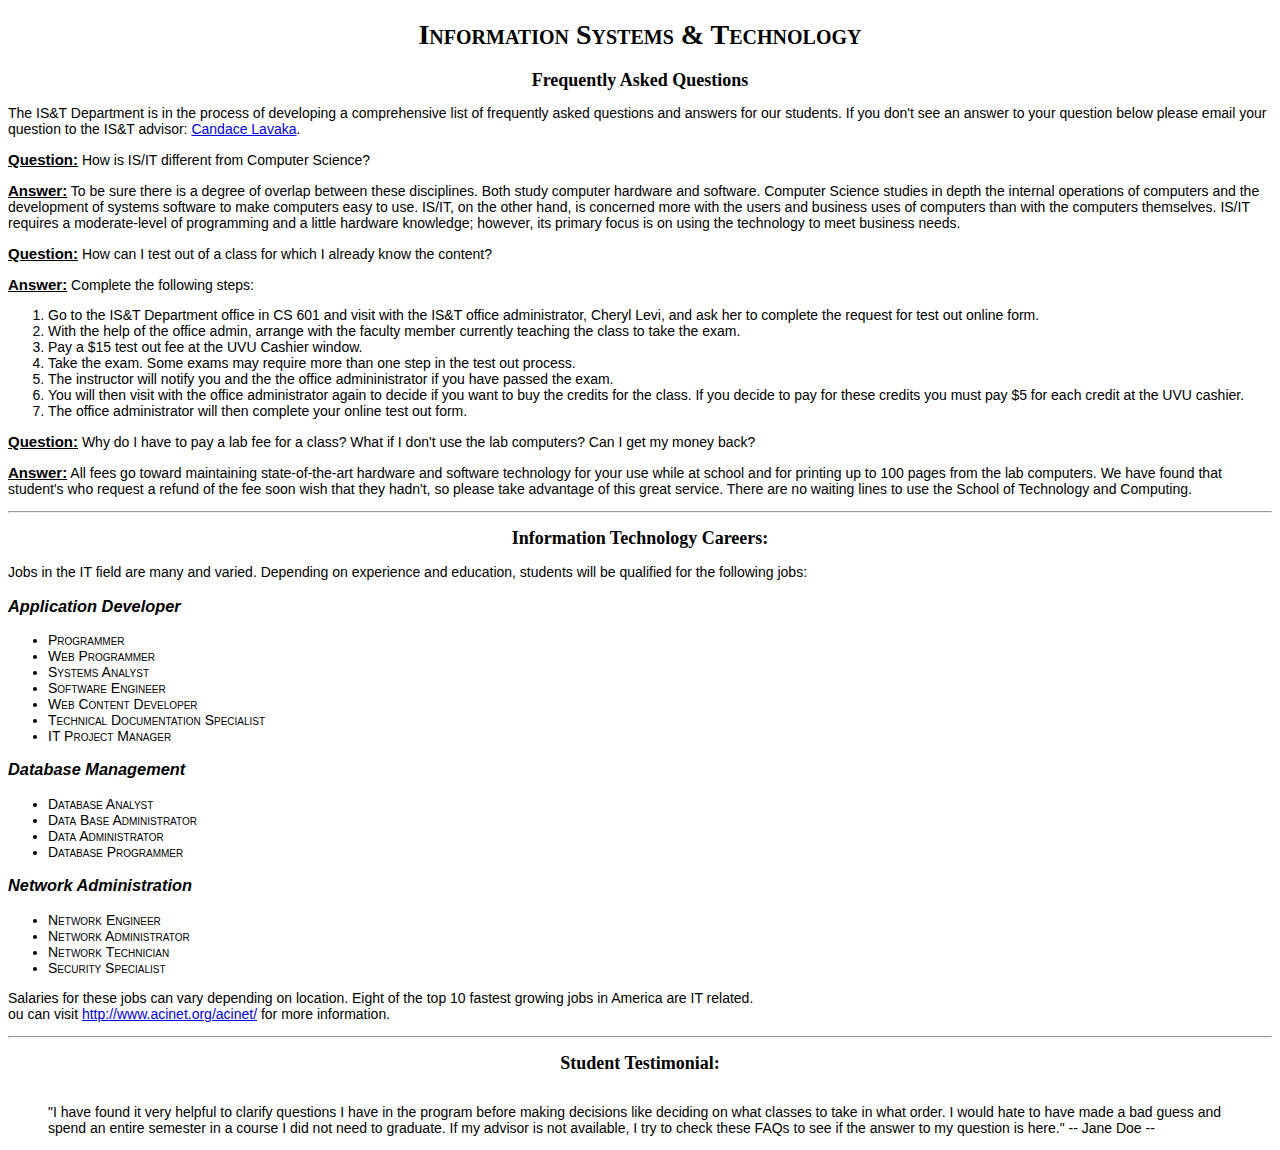
==== HTML4AFiles/index.html @ 458f9073 "Add files via upload" ====
﻿<!DOCTYPE html>
<html>
	<head>
		<meta charset="UTF-8">
		<title>HTML Practice 4A</title>
		<style type="text/css">
			body{
				font-family: Arial, sans-serif;
				font-size: 14px;
			}
			h1{
				text-align: center; 
				font-family: Century, serif;
				font-variant: small-caps
			}
			h2{
				text-align: center;
				font-family: Century, serif;
				font-size: 18px;
			}
			h3{
				text-align: left;
				font-style: italic;
			}
			ul{
				font-variant:small-caps
			}
			QA{
				font-weight: bolder;
				font-size: 15px;
				text-decoration: underline;
			}

</style>
</head>
<body >

<h1 >Information Systems & Technology </h1>

<h2>Frequently Asked Questions</h2>


<p>
	The IS&T Department is in the process of developing a comprehensive list of frequently 
	asked questions and answers for our students.   If you don't see an answer to your question 
	below please email your question to the IS&T advisor: 
	<a href="mailto:candace.lavaka@uvu.edu">Candace Lavaka</a>.
</p>


<p>
	<span style="font-weight: bolder;font-size: 15px; text-decoration: underline; ">Question:</span> How is IS/IT different from Computer Science? 
</p>

<p>
	<span style="font-weight: bolder; font-size: 15px; text-decoration: underline; ">Answer:</span>
	To be sure there is a degree of overlap between these disciplines. 
	Both study computer hardware and software. Computer Science studies in depth the internal 
	operations of computers and the development of systems software to make computers easy to use. 
	IS/IT, on the other hand, is concerned more with the users and business uses of computers than 
	with the computers themselves. IS/IT requires a moderate-level of programming and a little 
	hardware knowledge; however, its primary focus is on using the technology to meet business needs. 
</p>


<p>
	<span style="font-weight: bolder; font-size: 15px; text-decoration: underline; ">Question:</span> How can I test out of a class for which I already know the content? 
</p>

<p>
	<span style="font-weight: bolder; font-size: 15px; text-decoration: underline; ">Answer:</span> Complete the following steps:
	<ol>
		
		<li>
		Go to the IS&T Department office in CS 601 and visit with the IS&T office 
		administrator, Cheryl Levi, and ask her to complete the request for test out online form.
		</li>

		<li>
		With the help of the office admin, arrange with the faculty member 
		currently teaching the class to take the exam. 
		</li>


		<li>
		Pay a $15 test out fee at the UVU Cashier window. 
		</li>

		<li>
		Take the exam.  Some exams may require more than one step in the test out process.
		</li>

		<li>
		The instructor will notify you and the the office admininistrator if you 
		have passed the exam.   
		</li>

		<li>
		You will then visit with the office administrator again to decide if you want 
		to buy the credits for the class.  If you decide to pay for these credits you 
		must pay $5 for each credit at the UVU cashier.
		</li>

		<li>
		The office administrator will then complete your online test out form.
		</li>
	</ol>
</p>

<p>
	<span style="font-weight: bolder; font-size: 15px; text-decoration: underline; ">Question:</span> Why do I have to pay a lab fee for a class? What if I don't use the lab computers? 
	Can I get my money back?
</p> 

<p>
	<span style="font-weight: bolder; font-size: 15px; text-decoration: underline; ">Answer:</span> All fees go toward maintaining state-of-the-art hardware and software 
	technology for your use while at school and for printing up to 100 pages from the lab computers. 
	We have found that student's who request a refund of the fee soon wish that they hadn't, 
	so please take advantage of this great service. There are no waiting lines to use the 
	School of Technology and Computing. 
</p>

<hr />


<h2>Information Technology Careers:</h2>

<p>
	Jobs in the IT field are many and varied. Depending on experience and education, 
	students will be qualified for the following jobs:
</p>

<h3>Application Developer </h3>

<ul >
	<li>Programmer</li>
	<li>Web Programmer</li>
	<li>Systems Analyst</li>
	<li>Software Engineer</li>
	<li>Web Content Developer</li>
	<li>Technical Documentation Specialist</li>
	<li>IT Project Manager </li>
</ul>

<h3>Database Management </h3>
	
<ul>
	<li>Database Analyst</li>
	<li>Data Base Administrator</li>
	<li>Data Administrator</li>
	<li>Database Programmer </li>
</ul>

<h3>Network Administration</h3>
<ul>
	<li>Network Engineer</li>
	<li>Network Administrator</li>
	<li>Network Technician</li>
	<li>Security Specialist</li>
</ul>

<p>
	Salaries for these jobs can vary depending on location. 
	Eight of the top 10 fastest growing jobs in America are IT related.<br />
	ou can visit <a href="http://www.acinet.org/acinet/" target="_blank">http://www.acinet.org/acinet/</a> 
	for more information.
</p>


<hr />

<h2>Student Testimonial:</h2>

<blockquote>

	<br />	"I have found it very helpful to clarify questions I have in the program before making decisions 
	like deciding on what classes to take in what order.  I would hate to have made a bad guess and
	spend an entire semester in a course I did not need to graduate.  If my advisor is not available,
	I try to check these FAQs to see if the answer to my question is here."
	 -- Jane Doe --
</blockquote>


</body>
</html>
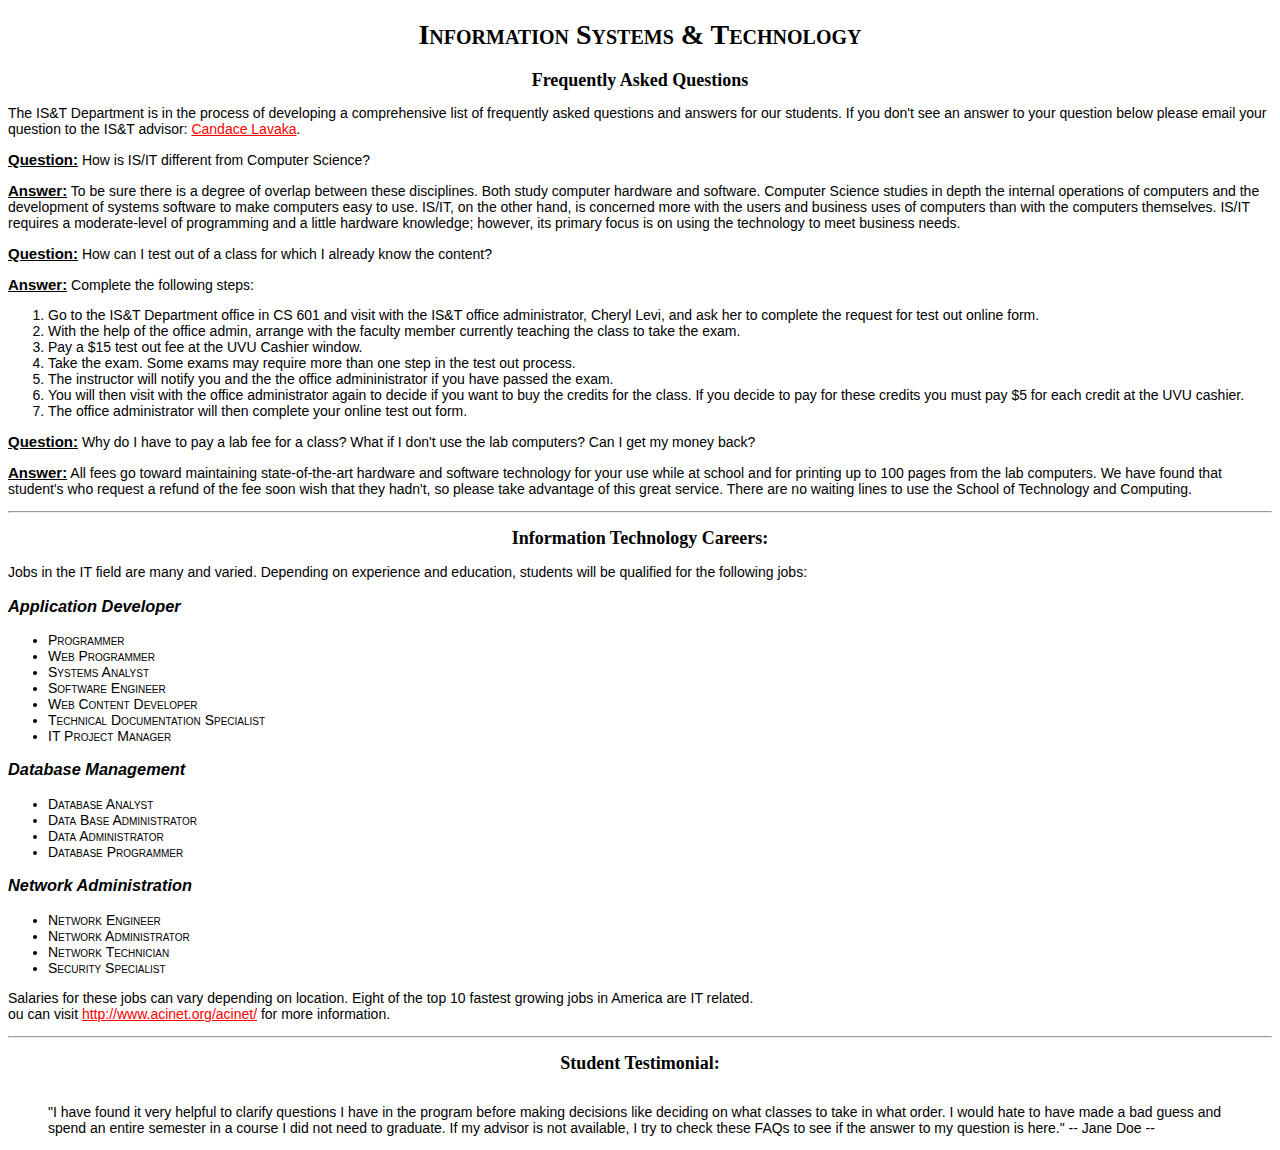
==== commit 2b6fe344: "Add files via upload" ====
--- a/HTML4AFiles/index.html
+++ b/HTML4AFiles/index.html
@@ -25,10 +25,20 @@
 			ul{
 				font-variant:small-caps
 			}
-			QA{
+			.QA{
 				font-weight: bolder;
 				font-size: 15px;
 				text-decoration: underline;
+			}
+			a:link{
+				color:red
+
+			}
+			a:visited{
+				color:green
+			}
+			a:hover{
+				color:darkgreen
 			}
 
 </style>
@@ -49,11 +59,11 @@
 
 
 <p>
-	<span style="font-weight: bolder;font-size: 15px; text-decoration: underline; ">Question:</span> How is IS/IT different from Computer Science? 
+	<span class="QA">Question:</span> How is IS/IT different from Computer Science? 
 </p>
 
 <p>
-	<span style="font-weight: bolder; font-size: 15px; text-decoration: underline; ">Answer:</span>
+	<span class="QA">Answer:</span>
 	To be sure there is a degree of overlap between these disciplines. 
 	Both study computer hardware and software. Computer Science studies in depth the internal 
 	operations of computers and the development of systems software to make computers easy to use. 
@@ -64,11 +74,11 @@
 
 
 <p>
-	<span style="font-weight: bolder; font-size: 15px; text-decoration: underline; ">Question:</span> How can I test out of a class for which I already know the content? 
+	<span class="QA">Question:</span> How can I test out of a class for which I already know the content? 
 </p>
 
 <p>
-	<span style="font-weight: bolder; font-size: 15px; text-decoration: underline; ">Answer:</span> Complete the following steps:
+	<span class="QA">Answer:</span> Complete the following steps:
 	<ol>
 		
 		<li>
@@ -108,12 +118,12 @@
 </p>
 
 <p>
-	<span style="font-weight: bolder; font-size: 15px; text-decoration: underline; ">Question:</span> Why do I have to pay a lab fee for a class? What if I don't use the lab computers? 
+	<span class="QA">Question:</span> Why do I have to pay a lab fee for a class? What if I don't use the lab computers? 
 	Can I get my money back?
 </p> 
 
 <p>
-	<span style="font-weight: bolder; font-size: 15px; text-decoration: underline; ">Answer:</span> All fees go toward maintaining state-of-the-art hardware and software 
+	<span class="QA">Answer:</span> All fees go toward maintaining state-of-the-art hardware and software 
 	technology for your use while at school and for printing up to 100 pages from the lab computers. 
 	We have found that student's who request a refund of the fee soon wish that they hadn't, 
 	so please take advantage of this great service. There are no waiting lines to use the 
